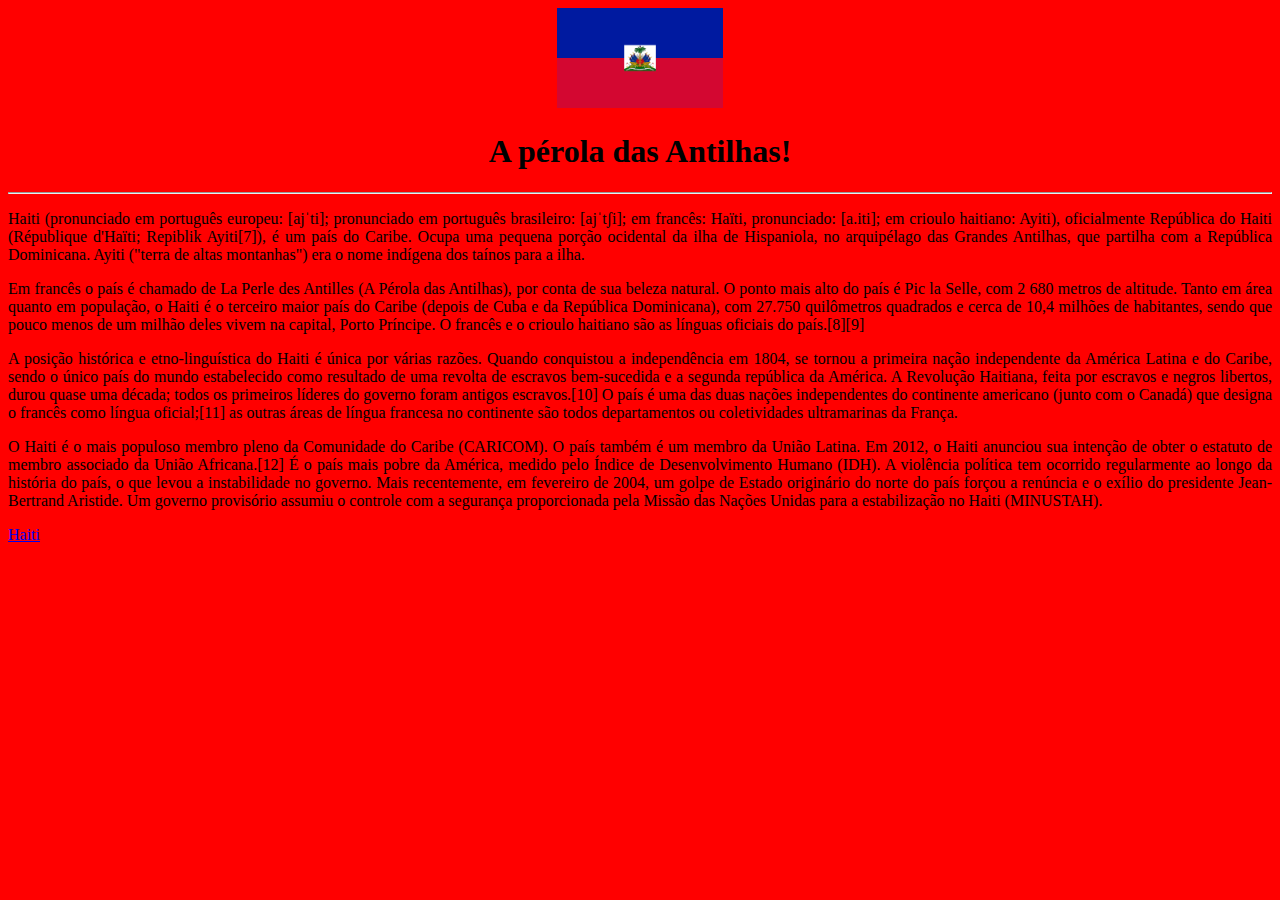
==== index.html @ 214b192f "modificando o nome do arquivo html." ====
<!DOCTYPE html>
		<html lang"pt-br">
		 
		    <head>
		 <meta charset="utf-8">

		        <title>Haiti</title>
		 
		    </head>
		    <div>
		    <body>
		    	<center>
		    		<img src="bandeira_haiti.png" height="100px">
		    	</center>
		    	

		    	<style> body{
		    		background-color: red;
		    		<!--color: blue;-->
		    	}
		    </style>
		 
		        <h1 style="text-align: center;">A pérola das Antilhas!</h1>
		        <hr>
		        <p>
		        <p style="text-align: justify;"> Haiti (pronunciado em português europeu: [ajˈti]; pronunciado em português brasileiro: [ajˈtʃi]; em francês: Haïti, pronunciado: [a.iti]; em crioulo haitiano: Ayiti), oficialmente República do Haiti (République d'Haïti; Repiblik Ayiti[7]), é um país do Caribe. Ocupa uma pequena porção ocidental da ilha de Hispaniola, no arquipélago das Grandes Antilhas, que partilha com a República Dominicana. Ayiti ("terra de altas montanhas") era o nome indígena dos taínos para a ilha. <p>

	<p style="text-align: justify;"> Em francês o país é chamado de La Perle des Antilles (A Pérola das Antilhas), por conta de sua beleza natural. O ponto mais alto do país é Pic la Selle, com 2 680 metros de altitude. Tanto em área quanto em população, o Haiti é o terceiro maior país do Caribe (depois de Cuba e da República Dominicana), com 27.750 quilômetros quadrados e cerca de 10,4 milhões de habitantes, sendo que pouco menos de um milhão deles vivem na capital, Porto Príncipe. O francês e o crioulo haitiano são as línguas oficiais do país.[8][9]<p>

	<p style="text-align: justify;">A posição histórica e etno-linguística do Haiti é única por várias razões. Quando conquistou a independência em 1804, se tornou a primeira nação independente da América Latina e do Caribe, sendo o único país do mundo estabelecido como resultado de uma revolta de escravos bem-sucedida e a segunda república da América. A Revolução Haitiana, feita por escravos e negros libertos, durou quase uma década; todos os primeiros líderes do governo foram antigos escravos.[10] O país é uma das duas nações independentes do continente americano (junto com o Canadá) que designa o francês como língua oficial;[11] as outras áreas de língua francesa no continente são todos departamentos ou coletividades ultramarinas da França.<p>
	<!--Tag para inserir comentarios -->
	<p style="text-align: justify;">O Haiti é o mais populoso membro pleno da Comunidade do Caribe (CARICOM). O país também é um membro da União Latina. Em 2012, o Haiti anunciou sua intenção de obter o estatuto de membro associado da União Africana.[12] É o país mais pobre da América, medido pelo Índice de Desenvolvimento Humano (IDH). A violência política tem ocorrido regularmente ao longo da história do país, o que levou a instabilidade no governo. Mais recentemente, em fevereiro de 2004, um golpe de Estado originário do norte do país forçou a renúncia e o exílio do presidente Jean-Bertrand Aristide. Um governo provisório assumiu o controle com a segurança proporcionada pela Missão das Nações Unidas para a estabilização no Haiti (MINUSTAH).<p>
		        </p>

		    
		    </body>
		    </div>
		 
		 <footer>
		    	<a href="https://pt.wikipedia.org/wiki/Haiti" target="_blank">Haiti </a>
		    </footer>

		</html>
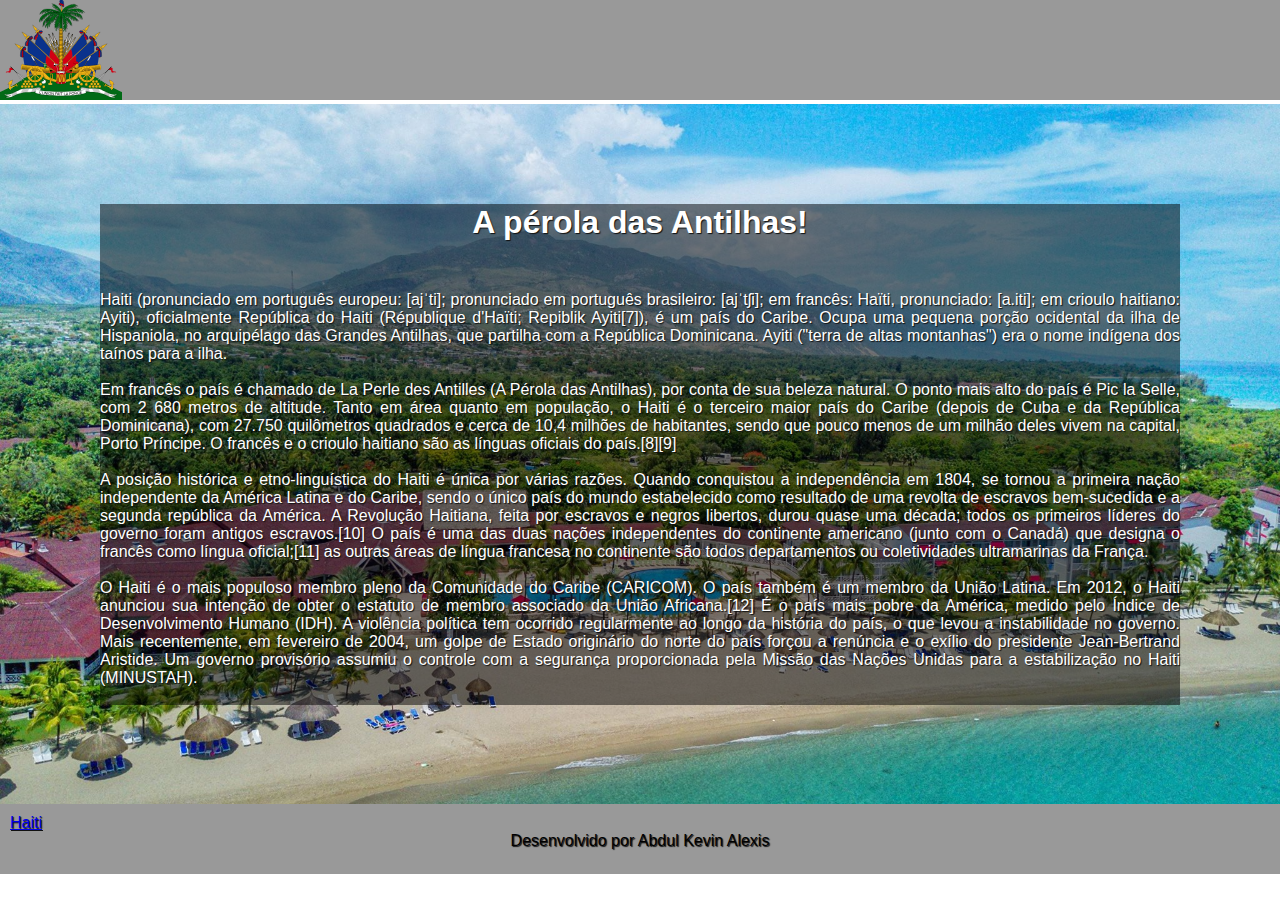
==== commit 3593402c: "Melhorando a página web." ====
--- a/index.html
+++ b/index.html
@@ -1,43 +1,57 @@
-		<!DOCTYPE html>
-		<html lang"pt-br">
-		 
-		    <head>
-		 <meta charset="utf-8">
+												<!DOCTYPE html>
+												<html lang"pt-br">
+												 
+												    <head>
+												    	<link rel="stylesheet" type="text/css" href="style.css">
+														 <meta charset="utf-8">
+														<title>Haiti</title>
+												 
+												    </head>
 
-		        <title>Haiti</title>
-		 
-		    </head>
-		    <div>
-		    <body>
-		    	<center>
-		    		<img src="bandeira_haiti.png" height="100px">
-		    	</center>
-		    	
+												    
+												    <body>
+												    	
+												    		<header>
+												    			<div class="container"> 
+												    			<img src="emblema.svg" height="100px">
+												    			</div>
+												    		<header>
+												    		
+															<div id="div_principal">
+															<div class="efeito">
+															 <div class="container">
+																
+																<h1>A pérola das Antilhas!</h1>
 
-		    	<style> body{
-		    		background-color: red;
-		    		<!--color: blue;-->
-		    	}
-		    </style>
-		 
-		        <h1 style="text-align: center;">A pérola das Antilhas!</h1>
-		        <hr>
-		        <p>
-		        <p style="text-align: justify;"> Haiti (pronunciado em português europeu: [ajˈti]; pronunciado em português brasileiro: [ajˈtʃi]; em francês: Haïti, pronunciado: [a.iti]; em crioulo haitiano: Ayiti), oficialmente República do Haiti (République d'Haïti; Repiblik Ayiti[7]), é um país do Caribe. Ocupa uma pequena porção ocidental da ilha de Hispaniola, no arquipélago das Grandes Antilhas, que partilha com a República Dominicana. Ayiti ("terra de altas montanhas") era o nome indígena dos taínos para a ilha. <p>
+		<p>
+								        <p> Haiti (pronunciado em português europeu: [ajˈti]; pronunciado em português brasileiro: [ajˈtʃi]; em francês: Haïti, pronunciado: [a.iti]; em crioulo haitiano: Ayiti), oficialmente República do Haiti (République d'Haïti; Repiblik Ayiti[7]), é um país do Caribe. Ocupa uma pequena porção ocidental da ilha de Hispaniola, no arquipélago das Grandes Antilhas, que partilha com a República Dominicana. Ayiti ("terra de altas montanhas") era o nome indígena dos taínos para a ilha. <p>
+								        	<br>
 
-	<p style="text-align: justify;"> Em francês o país é chamado de La Perle des Antilles (A Pérola das Antilhas), por conta de sua beleza natural. O ponto mais alto do país é Pic la Selle, com 2 680 metros de altitude. Tanto em área quanto em população, o Haiti é o terceiro maior país do Caribe (depois de Cuba e da República Dominicana), com 27.750 quilômetros quadrados e cerca de 10,4 milhões de habitantes, sendo que pouco menos de um milhão deles vivem na capital, Porto Príncipe. O francês e o crioulo haitiano são as línguas oficiais do país.[8][9]<p>
+										<p> Em francês o país é chamado de La Perle des Antilles (A Pérola das Antilhas), por conta de sua beleza natural. O ponto mais alto do país é Pic la Selle, com 2 680 metros de altitude. Tanto em área quanto em população, o Haiti é o terceiro maior país do Caribe (depois de Cuba e da República Dominicana), com 27.750 quilômetros quadrados e cerca de 10,4 milhões de habitantes, sendo que pouco menos de um milhão deles vivem na capital, Porto Príncipe. O francês e o crioulo haitiano são as línguas oficiais do país.[8][9]<p>
+											<br>
 
-	<p style="text-align: justify;">A posição histórica e etno-linguística do Haiti é única por várias razões. Quando conquistou a independência em 1804, se tornou a primeira nação independente da América Latina e do Caribe, sendo o único país do mundo estabelecido como resultado de uma revolta de escravos bem-sucedida e a segunda república da América. A Revolução Haitiana, feita por escravos e negros libertos, durou quase uma década; todos os primeiros líderes do governo foram antigos escravos.[10] O país é uma das duas nações independentes do continente americano (junto com o Canadá) que designa o francês como língua oficial;[11] as outras áreas de língua francesa no continente são todos departamentos ou coletividades ultramarinas da França.<p>
-	<!--Tag para inserir comentarios -->
-	<p style="text-align: justify;">O Haiti é o mais populoso membro pleno da Comunidade do Caribe (CARICOM). O país também é um membro da União Latina. Em 2012, o Haiti anunciou sua intenção de obter o estatuto de membro associado da União Africana.[12] É o país mais pobre da América, medido pelo Índice de Desenvolvimento Humano (IDH). A violência política tem ocorrido regularmente ao longo da história do país, o que levou a instabilidade no governo. Mais recentemente, em fevereiro de 2004, um golpe de Estado originário do norte do país forçou a renúncia e o exílio do presidente Jean-Bertrand Aristide. Um governo provisório assumiu o controle com a segurança proporcionada pela Missão das Nações Unidas para a estabilização no Haiti (MINUSTAH).<p>
-		        </p>
+										<p>A posição histórica e etno-linguística do Haiti é única por várias razões. Quando conquistou a independência em 1804, se tornou a primeira nação independente da América Latina e do Caribe, sendo o único país do mundo estabelecido como resultado de uma revolta de escravos bem-sucedida e a segunda república da América. A Revolução Haitiana, feita por escravos e negros libertos, durou quase uma década; todos os primeiros líderes do governo foram antigos escravos.[10] O país é uma das duas nações independentes do continente americano (junto com o Canadá) que designa o francês como língua oficial;[11] as outras áreas de língua francesa no continente são todos departamentos ou coletividades ultramarinas da França.<p>
+											<br>
+										<!--Tag para inserir comentarios -->
+										<p>O Haiti é o mais populoso membro pleno da Comunidade do Caribe (CARICOM). O país também é um membro da União Latina. Em 2012, o Haiti anunciou sua intenção de obter o estatuto de membro associado da União Africana.[12] É o país mais pobre da América, medido pelo Índice de Desenvolvimento Humano (IDH). A violência política tem ocorrido regularmente ao longo da história do país, o que levou a instabilidade no governo. Mais recentemente, em fevereiro de 2004, um golpe de Estado originário do norte do país forçou a renúncia e o exílio do presidente Jean-Bertrand Aristide. Um governo provisório assumiu o controle com a segurança proporcionada pela Missão das Nações Unidas para a estabilização no Haiti (MINUSTAH).<p>
+											<br>
+								        </p>
 
-		    
-		    </body>
-		    </div>
-		 
-		 <footer>
-		    	<a href="https://pt.wikipedia.org/wiki/Haiti" target="_blank">Haiti </a>
-		    </footer>
+															</div>
+															</div>
+														</div>
 
-		</html>
+
+												    	
+												    		<footer>
+												    			<a href="https://pt.wikipedia.org/wiki/Haiti" target="_blank">Haiti </a>
+												    			<div id="div_footer">Desenvolvido por Abdul Kevin Alexis</div>
+												    		</footer>
+
+
+												    	
+												    </body>
+												  
+												
+
+												</html> 
--- a/style.css
+++ b/style.css
@@ -0,0 +1,76 @@
+						/* Meu primeiro arquivo css
+						Regra basica
+
+						seletor{
+							propriedade:valor;
+							proriedade2:valor2;
+							
+						}
+						*/
+						/*TAGS*/
+						*{ 
+							font-family: Helvetica, Arial;
+							margin:0; 
+							padding:0;
+						}
+						header{
+							background-color: #999999;
+							height: 100px;
+							
+						}
+
+
+						body{
+							text-shadow: 1px 1px 1px #111111;
+							/*background-image: url('fundo_branco2.jpg');*/
+						}
+						
+
+						
+
+						
+
+						footer{
+							clear: both;
+							height: 50px;
+							background-color: #999999;
+							padding: 10px;
+							text-shadow: 1px 1px 1px #111111;
+						}
+
+						h1{
+							text-shadow: 1px 1px 1px #111111;
+							text-align: center;
+							margin: 0 0 50px 0;
+						}
+
+						p{
+							text-align: justify;
+						}
+
+						/*IDs*/
+						#div_principal{
+							background-image: url('decameron.jpeg');
+							background-size: 100%;
+							height: 500px;
+							padding: 100px;
+							color: white;
+							
+						}
+				
+						#div_footer{
+							text-shadow: 1px 1px 1px #111111;
+							text-align: center;
+						}
+						
+						/*class */
+						.container{
+							width: 960px
+							margin: 0 auto;
+							
+
+						}
+
+						.efeito{
+							background-color: rgba(0,0,0,0.5);
+						}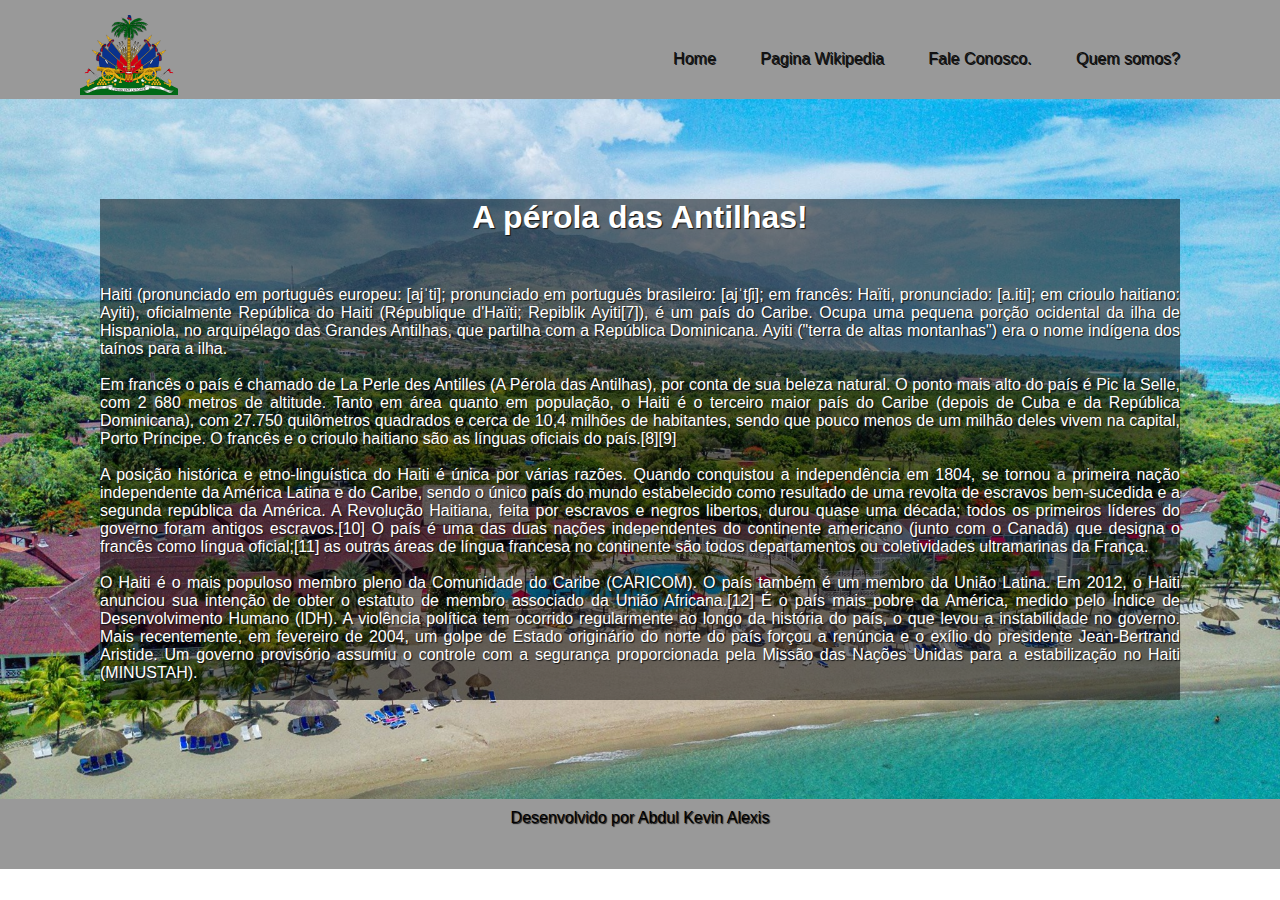
==== commit a94a9bd3: "criando menu na pagina web." ====
--- a/index.html
+++ b/index.html
@@ -13,7 +13,17 @@
 												    	
 												    		<header>
 												    			<div class="container"> 
-												    			<img src="emblema.svg" height="100px">
+												    				<div id="emblema">
+												    					
+												    					<a href="https://lildiop2.github.io/haitipaginaweb.github.io/"><img src="emblema.svg" height="80px"></a>
+												    				</div>
+												    			<div id="menu">
+												    				<a href="https://lildiop2.github.io/haitipaginaweb.github.io/">Home</a>
+												    				<a href="https://pt.wikipedia.org/wiki/Haiti" target="_blank">Pagina Wikipedia </a>
+												    				<a href="#">Fale Conosco.</a>
+												    				<a href="#">Quem somos?</a>
+												    				
+												    			</div>
 												    			</div>
 												    		<header>
 												    		
@@ -44,7 +54,7 @@
 
 												    	
 												    		<footer>
-												    			<a href="https://pt.wikipedia.org/wiki/Haiti" target="_blank">Haiti </a>
+												
 												    			<div id="div_footer">Desenvolvido por Abdul Kevin Alexis</div>
 												    		</footer>
 
--- a/style.css
+++ b/style.css
@@ -15,7 +15,7 @@
 						}
 						header{
 							background-color: #999999;
-							height: 100px;
+							height: 110px;
 							
 						}
 
@@ -55,6 +55,7 @@
 							height: 500px;
 							padding: 100px;
 							color: white;
+							clear: both;
 							
 						}
 				
@@ -62,7 +63,31 @@
 							text-shadow: 1px 1px 1px #111111;
 							text-align: center;
 						}
+
+						#emblema{
+							margin-left: 80px;
+							margin-top: 15px;
+							float: left;
+						}
 						
+						#menu{
+							margin-right: 80px;
+							margin-top: 50px;
+							float: right;
+						}
+
+						#menu a{
+							padding: 50px 20px 32px;
+
+							text-decoration: none;
+							color: #111;
+							text-shadow: 1px 1px #111111;
+						}
+
+						#menu a:hover{
+							background-color: #111;
+							color: #999999;
+						}
 						/*class */
 						.container{
 							width: 960px
